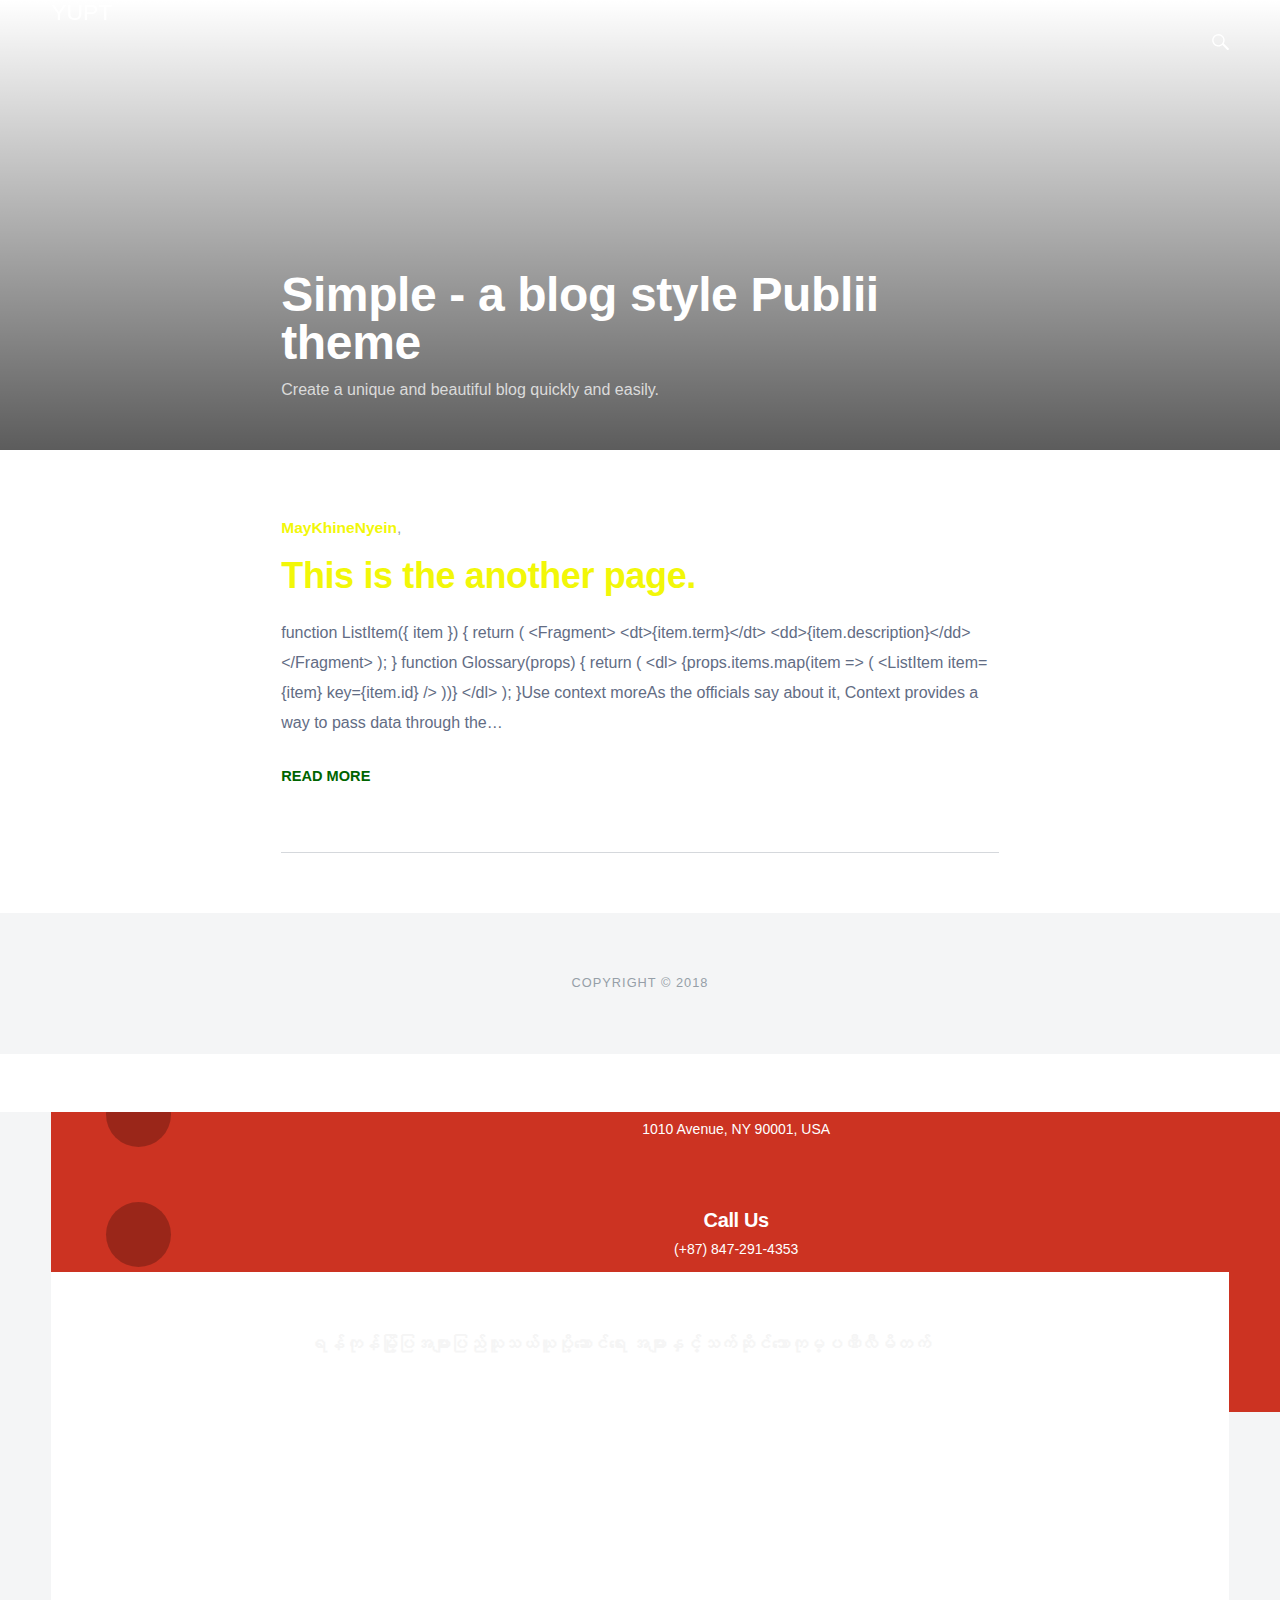
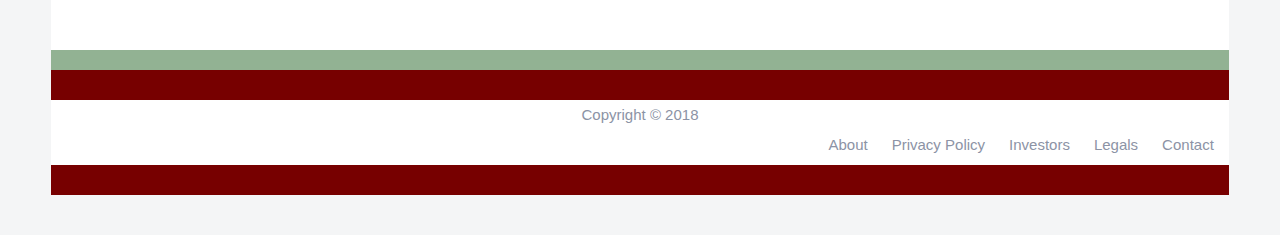
==== index.html @ 7487840c "Updated from Publii" ====
<!DOCTYPE html><html lang="en"><head><meta charset="utf-8"><meta http-equiv="X-UA-Compatible" content="IE=edge"><meta name="viewport" content="width=device-width,initial-scale=1"><title>My blog - YUPT</title><meta name="robots" content="index, follow"><meta name="generator" content="Publii Open-Source CMS for Static Site"><link rel="canonical" href="https://mk-nyein.github.io/publii_test/"><link rel="amphtml" href="https://mk-nyein.github.io/publii_test/amp/"><link type="application/atom+xml" rel="alternate" href="https://mk-nyein.github.io/publii_test/feed.xml"><meta property="og:title" content="My blog - YUPT"><meta property="og:site_name" content="My blog - YUPT"><meta property="og:description" content=""><meta property="og:url" content="https://mk-nyein.github.io/publii_test/"><meta property="og:type" content="website"><link rel="preconnect" href="https://fonts.gstatic.com/" crossorigin><link href="https://fonts.googleapis.com/css?family=Roboto:400,700|Roboto+Condensed:400,700&amp;subset=latin-ext" rel="stylesheet"><link rel="stylesheet" href="https://mk-nyein.github.io/publii_test/assets/css/style.css?v=fb5fc41efa18cac4a1a6d74b842558ef"><script type="application/ld+json">{"@context":"http://schema.org","@type":"Organization","name":"YUPT","url":"https://mk-nyein.github.io/publii_test"}</script><script async src="https://mk-nyein.github.io/publii_test/assets/js/lazysizes.min.js?v=87b142d84db315bc3e1f240a8f92ddc2"></script><style>.top__search [type=search] {
						background-image: url(https://mk-nyein.github.io/publii_test/assets/svg/search.svg);
				    }</style></head><body><div class="container"><header class="js-top is-sticky"><a class="logo" href="https://mk-nyein.github.io/publii_test">YUPT</a><div class="top"><nav class="navbar js-navbar"><button class="navbar__toggle js-navbar__toggle">Menu</button><ul class="navbar__menu"></ul></nav><div class="top__search"><form action="https://mk-nyein.github.io/publii_test/search.html" class="search"><input type="search" name="q" placeholder="search..."></form></div></div></header><main><section class="hero"><header class="hero__text"><h1>Simple - a blog style Publii theme</h1><p>Create a unique and beautiful blog quickly and easily.</p></header></section><div class="category"><article><header><p class="category__post-meta"><a href="https://mk-nyein.github.io/publii_test/authors/maykhinenyein/" class="inverse" title="MayKhineNyein">MayKhineNyein</a>,</p><h2><a href="https://mk-nyein.github.io/publii_test/this-is-the-another-page.html" class="inverse">This is the another page.</a></h2></header><p>function ListItem({ item }) { return ( &lt;Fragment&gt; &lt;dt&gt;{item.term}&lt;/dt&gt; &lt;dd&gt;{item.description}&lt;/dd&gt; &lt;/Fragment&gt; ); } function Glossary(props) { return ( &lt;dl&gt; {props.items.map(item =&gt; ( &lt;ListItem item={item} key={item.id} /&gt; ))} &lt;/dl&gt; ); }Use context moreAs the officials say about it, Context provides a way to pass data through the&hellip;</p><a href="https://mk-nyein.github.io/publii_test/this-is-the-another-page.html" class="u-readmore">Read more</a></article></div></main><footer class="footer"><div class="footer__copyright">Copyright © 2018</div></footer></div><script defer="defer" src="https://code.jquery.com/jquery-3.2.1.slim.min.js" integrity="sha256-k2WSCIexGzOj3Euiig+TlR8gA0EmPjuc79OEeY5L45g=" aria-dropeffect="" crossorigin="anonymous"></script><script defer="defer" src="https://mk-nyein.github.io/publii_test/assets/js/scripts.min.js?v=5dffffceea1fdc07740088873ba7ff09"></script><footer class="footer" id="footer"><div class="footer-top"><div class="container"><div class="footer-top-bg row"><div class="col-lg-4 footer-box"><i class="icon icon-map-marker2"></i><div class="footer-box-content"><h3>Head Office</h3><p>1010 Avenue, NY 90001, USA</p></div></div><div class="col-lg-4 footer-box"><i class="icon icon-phone3"></i><div class="footer-box-content"><h3>Call Us</h3><p>(+87) 847-291-4353</p></div></div><div class="col-lg-4 footer-box"><i class="icon icon-envelope"></i><div class="footer-box-content"><h3>Mail Us</h3><p>mail@example.com</p></div></div></div></div></div><div class="footer-main bg-overlay"><div class="container"><div class="row"><div class="col-lg-6 col-md-12 footer-widget footer-about"><div class="footer-logo"><a href="index.html"><h4 style="color:whitesmoke;">ရန်ကုန်မြို့ပြအများပြည်သူသယ်ယူပို့ဆောင်ရေး အများနှင့်သက်ဆိုင်သောကုမ္ပဏီလီမိတက်</h4></a></div></div><div class="col-lg-6 col-md-12 footer-widget"><h3 class="widget-title">Quick Links</h3><ul class="list-dash"><li><a href="#">Buses Routes</a></li><li><a href="#">Our Posts</a></li><li><a href="#">Organization</a></li><li><a href="#">Our Team</a></li><li><a href="#">Board of Directors</a></li><li><a href="#">About Us</a></li><li><a href="#">Investments</a></li><li><a href="#">Contact Us</a></li></ul></div></div></div></div><div class="copyright"><div class="container"><div class="row"><div class="col-lg-6 col-md-12"><div class="copyright-info"><span>Copyright © 2018</span></div></div><div class="col-lg-6 col-md-12"><div class="footer-menu"><ul class="nav unstyled"><li><a href="#">About</a></li><li><a href="#">Privacy Policy</a></li><li><a href="#">Investors</a></li><li><a href="#">Legals</a></li><li><a href="#">Contact</a></li></ul></div></div></div></div></div></footer></body></html>
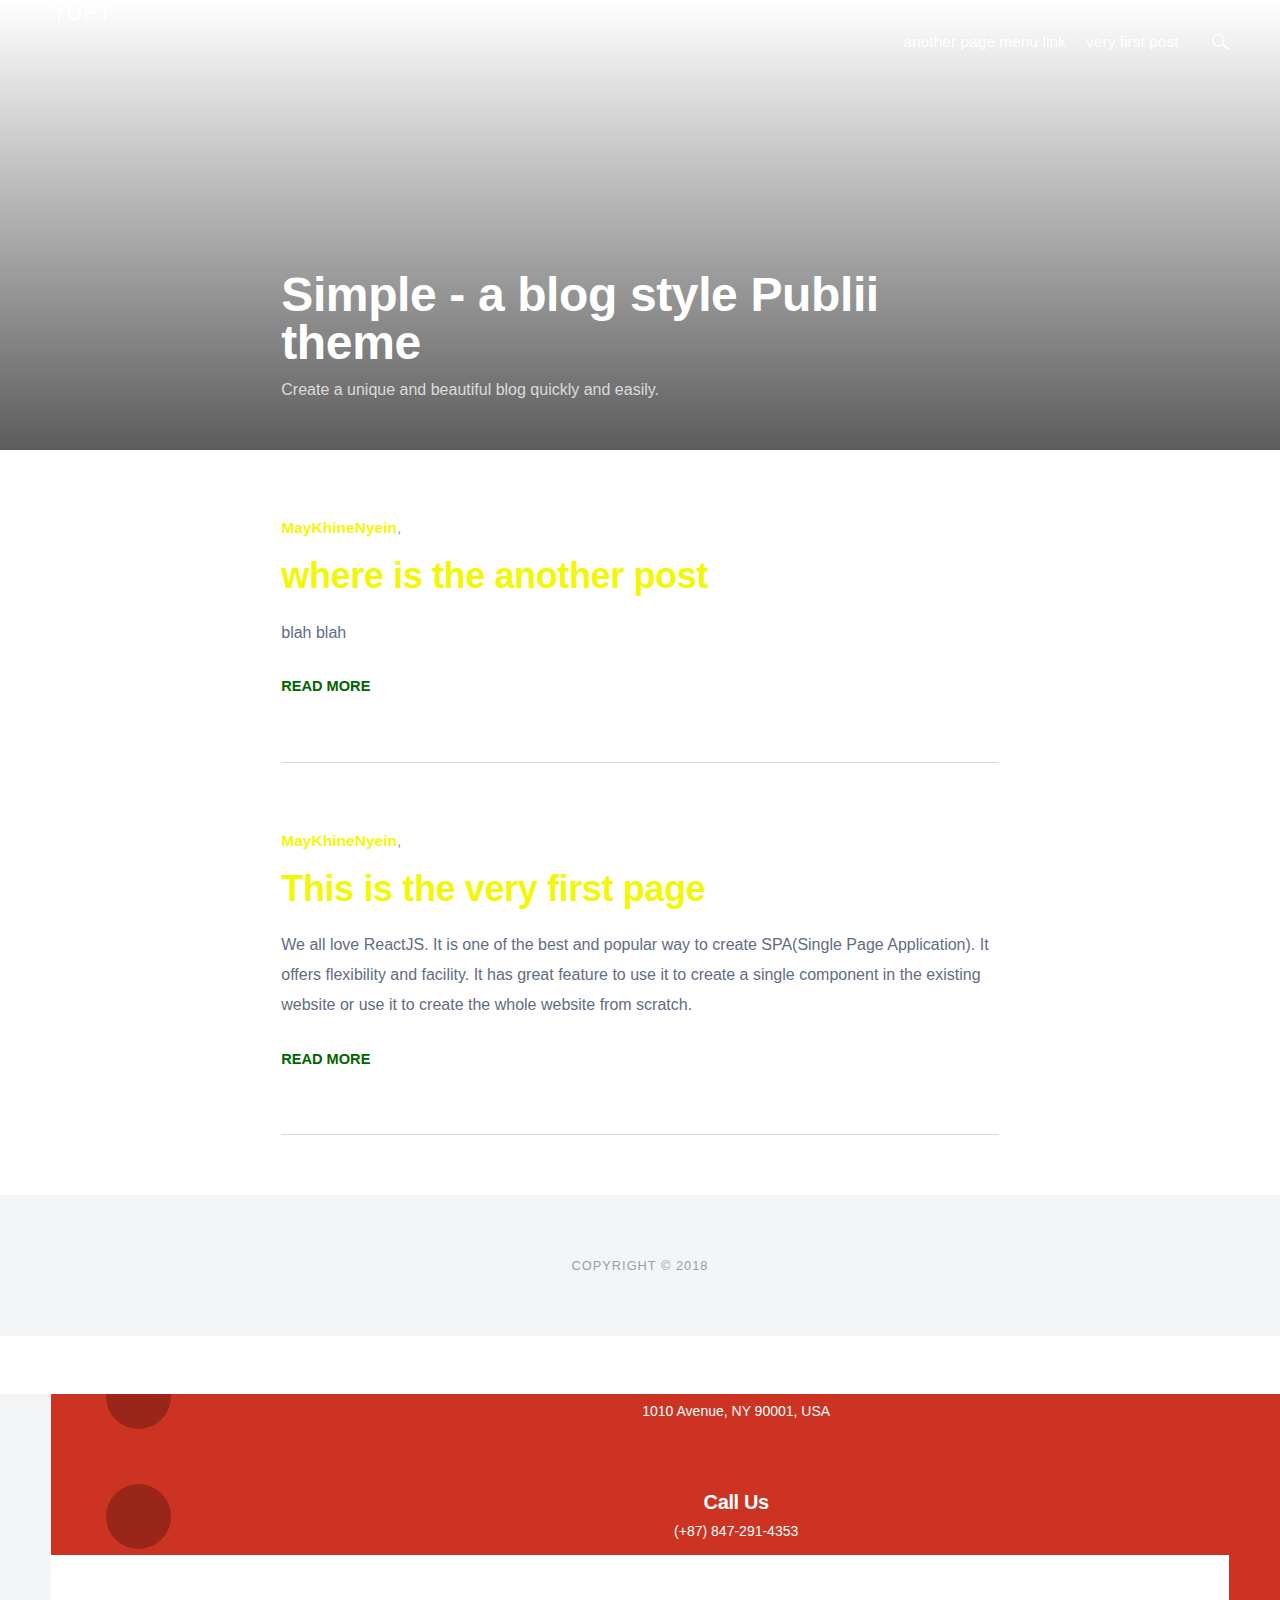
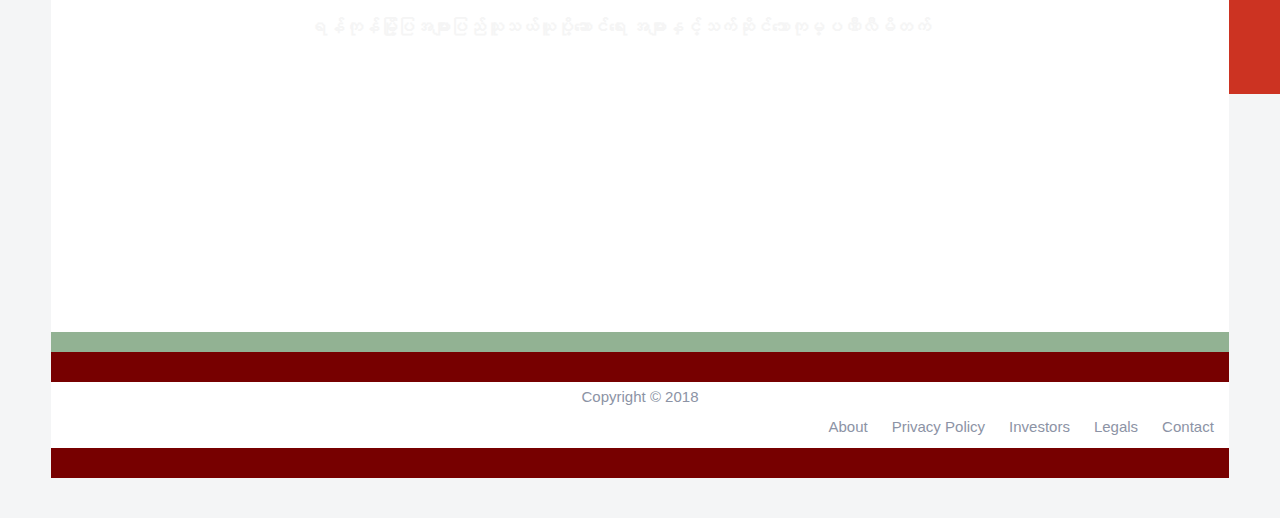
==== commit 2bdec1ff: "Updated from Publii" ====
--- a/index.html
+++ b/index.html
@@ -1,3 +1,3 @@
 <!DOCTYPE html><html lang="en"><head><meta charset="utf-8"><meta http-equiv="X-UA-Compatible" content="IE=edge"><meta name="viewport" content="width=device-width,initial-scale=1"><title>My blog - YUPT</title><meta name="robots" content="index, follow"><meta name="generator" content="Publii Open-Source CMS for Static Site"><link rel="canonical" href="https://mk-nyein.github.io/publii_test/"><link rel="amphtml" href="https://mk-nyein.github.io/publii_test/amp/"><link type="application/atom+xml" rel="alternate" href="https://mk-nyein.github.io/publii_test/feed.xml"><meta property="og:title" content="My blog - YUPT"><meta property="og:site_name" content="My blog - YUPT"><meta property="og:description" content=""><meta property="og:url" content="https://mk-nyein.github.io/publii_test/"><meta property="og:type" content="website"><link rel="preconnect" href="https://fonts.gstatic.com/" crossorigin><link href="https://fonts.googleapis.com/css?family=Roboto:400,700|Roboto+Condensed:400,700&amp;subset=latin-ext" rel="stylesheet"><link rel="stylesheet" href="https://mk-nyein.github.io/publii_test/assets/css/style.css?v=fb5fc41efa18cac4a1a6d74b842558ef"><script type="application/ld+json">{"@context":"http://schema.org","@type":"Organization","name":"YUPT","url":"https://mk-nyein.github.io/publii_test"}</script><script async src="https://mk-nyein.github.io/publii_test/assets/js/lazysizes.min.js?v=87b142d84db315bc3e1f240a8f92ddc2"></script><style>.top__search [type=search] {
 						background-image: url(https://mk-nyein.github.io/publii_test/assets/svg/search.svg);
-				    }</style></head><body><div class="container"><header class="js-top is-sticky"><a class="logo" href="https://mk-nyein.github.io/publii_test">YUPT</a><div class="top"><nav class="navbar js-navbar"><button class="navbar__toggle js-navbar__toggle">Menu</button><ul class="navbar__menu"></ul></nav><div class="top__search"><form action="https://mk-nyein.github.io/publii_test/search.html" class="search"><input type="search" name="q" placeholder="search..."></form></div></div></header><main><section class="hero"><header class="hero__text"><h1>Simple - a blog style Publii theme</h1><p>Create a unique and beautiful blog quickly and easily.</p></header></section><div class="category"><article><header><p class="category__post-meta"><a href="https://mk-nyein.github.io/publii_test/authors/maykhinenyein/" class="inverse" title="MayKhineNyein">MayKhineNyein</a>,</p><h2><a href="https://mk-nyein.github.io/publii_test/this-is-the-another-page.html" class="inverse">This is the another page.</a></h2></header><p>function ListItem({ item }) { return ( &lt;Fragment&gt; &lt;dt&gt;{item.term}&lt;/dt&gt; &lt;dd&gt;{item.description}&lt;/dd&gt; &lt;/Fragment&gt; ); } function Glossary(props) { return ( &lt;dl&gt; {props.items.map(item =&gt; ( &lt;ListItem item={item} key={item.id} /&gt; ))} &lt;/dl&gt; ); }Use context moreAs the officials say about it, Context provides a way to pass data through the&hellip;</p><a href="https://mk-nyein.github.io/publii_test/this-is-the-another-page.html" class="u-readmore">Read more</a></article></div></main><footer class="footer"><div class="footer__copyright">Copyright © 2018</div></footer></div><script defer="defer" src="https://code.jquery.com/jquery-3.2.1.slim.min.js" integrity="sha256-k2WSCIexGzOj3Euiig+TlR8gA0EmPjuc79OEeY5L45g=" aria-dropeffect="" crossorigin="anonymous"></script><script defer="defer" src="https://mk-nyein.github.io/publii_test/assets/js/scripts.min.js?v=5dffffceea1fdc07740088873ba7ff09"></script><footer class="footer" id="footer"><div class="footer-top"><div class="container"><div class="footer-top-bg row"><div class="col-lg-4 footer-box"><i class="icon icon-map-marker2"></i><div class="footer-box-content"><h3>Head Office</h3><p>1010 Avenue, NY 90001, USA</p></div></div><div class="col-lg-4 footer-box"><i class="icon icon-phone3"></i><div class="footer-box-content"><h3>Call Us</h3><p>(+87) 847-291-4353</p></div></div><div class="col-lg-4 footer-box"><i class="icon icon-envelope"></i><div class="footer-box-content"><h3>Mail Us</h3><p>mail@example.com</p></div></div></div></div></div><div class="footer-main bg-overlay"><div class="container"><div class="row"><div class="col-lg-6 col-md-12 footer-widget footer-about"><div class="footer-logo"><a href="index.html"><h4 style="color:whitesmoke;">ရန်ကုန်မြို့ပြအများပြည်သူသယ်ယူပို့ဆောင်ရေး အများနှင့်သက်ဆိုင်သောကုမ္ပဏီလီမိတက်</h4></a></div></div><div class="col-lg-6 col-md-12 footer-widget"><h3 class="widget-title">Quick Links</h3><ul class="list-dash"><li><a href="#">Buses Routes</a></li><li><a href="#">Our Posts</a></li><li><a href="#">Organization</a></li><li><a href="#">Our Team</a></li><li><a href="#">Board of Directors</a></li><li><a href="#">About Us</a></li><li><a href="#">Investments</a></li><li><a href="#">Contact Us</a></li></ul></div></div></div></div><div class="copyright"><div class="container"><div class="row"><div class="col-lg-6 col-md-12"><div class="copyright-info"><span>Copyright © 2018</span></div></div><div class="col-lg-6 col-md-12"><div class="footer-menu"><ul class="nav unstyled"><li><a href="#">About</a></li><li><a href="#">Privacy Policy</a></li><li><a href="#">Investors</a></li><li><a href="#">Legals</a></li><li><a href="#">Contact</a></li></ul></div></div></div></div></div></footer></body></html>+				    }</style></head><body><div class="container"><header class="js-top is-sticky"><a class="logo" href="https://mk-nyein.github.io/publii_test">YUPT</a><div class="top"><nav class="navbar js-navbar"><button class="navbar__toggle js-navbar__toggle">Menu</button><ul class="navbar__menu"><li><a href="https://mk-nyein.github.io/publii_test/this-is-the-another-page.html" target="_self">another page menu link</a></li><li><a href="https://mk-nyein.github.io/publii_test/this-is-the-very-first-page.html" target="_self">very first post</a></li></ul></nav><div class="top__search"><form action="https://mk-nyein.github.io/publii_test/search.html" class="search"><input type="search" name="q" placeholder="search..."></form></div></div></header><main><section class="hero"><header class="hero__text"><h1>Simple - a blog style Publii theme</h1><p>Create a unique and beautiful blog quickly and easily.</p></header></section><div class="category"><article><header><p class="category__post-meta"><a href="https://mk-nyein.github.io/publii_test/authors/maykhinenyein/" class="inverse" title="MayKhineNyein">MayKhineNyein</a>,</p><h2><a href="https://mk-nyein.github.io/publii_test/where-is-the-another-post.html" class="inverse">where is the another post</a></h2></header><p>blah blah</p><a href="https://mk-nyein.github.io/publii_test/where-is-the-another-post.html" class="u-readmore">Read more</a></article><article><header><p class="category__post-meta"><a href="https://mk-nyein.github.io/publii_test/authors/maykhinenyein/" class="inverse" title="MayKhineNyein">MayKhineNyein</a>,</p><h2><a href="https://mk-nyein.github.io/publii_test/this-is-the-very-first-page.html" class="inverse">This is the very first page</a></h2></header><p>We all love ReactJS. It is one of the best and popular way to create SPA(Single Page Application). It offers flexibility and facility. It has great feature to use it to create a single component in the existing website or use it to create the whole website from scratch.</p><a href="https://mk-nyein.github.io/publii_test/this-is-the-very-first-page.html" class="u-readmore">Read more</a></article></div></main><footer class="footer"><div class="footer__copyright">Copyright © 2018</div></footer></div><script defer="defer" src="https://code.jquery.com/jquery-3.2.1.slim.min.js" integrity="sha256-k2WSCIexGzOj3Euiig+TlR8gA0EmPjuc79OEeY5L45g=" aria-dropeffect="" crossorigin="anonymous"></script><script defer="defer" src="https://mk-nyein.github.io/publii_test/assets/js/scripts.min.js?v=5dffffceea1fdc07740088873ba7ff09"></script><footer class="footer" id="footer"><div class="footer-top"><div class="container"><div class="footer-top-bg row"><div class="col-lg-4 footer-box"><i class="icon icon-map-marker2"></i><div class="footer-box-content"><h3>Head Office</h3><p>1010 Avenue, NY 90001, USA</p></div></div><div class="col-lg-4 footer-box"><i class="icon icon-phone3"></i><div class="footer-box-content"><h3>Call Us</h3><p>(+87) 847-291-4353</p></div></div><div class="col-lg-4 footer-box"><i class="icon icon-envelope"></i><div class="footer-box-content"><h3>Mail Us</h3><p>mail@example.com</p></div></div></div></div></div><div class="footer-main bg-overlay"><div class="container"><div class="row"><div class="col-lg-6 col-md-12 footer-widget footer-about"><div class="footer-logo"><a href="index.html"><h4 style="color:whitesmoke;">ရန်ကုန်မြို့ပြအများပြည်သူသယ်ယူပို့ဆောင်ရေး အများနှင့်သက်ဆိုင်သောကုမ္ပဏီလီမိတက်</h4></a></div></div><div class="col-lg-6 col-md-12 footer-widget"><h3 class="widget-title">Quick Links</h3><ul class="list-dash"><li><a href="#">Buses Routes</a></li><li><a href="#">Our Posts</a></li><li><a href="#">Organization</a></li><li><a href="#">Our Team</a></li><li><a href="#">Board of Directors</a></li><li><a href="#">About Us</a></li><li><a href="#">Investments</a></li><li><a href="#">Contact Us</a></li></ul></div></div></div></div><div class="copyright"><div class="container"><div class="row"><div class="col-lg-6 col-md-12"><div class="copyright-info"><span>Copyright © 2018</span></div></div><div class="col-lg-6 col-md-12"><div class="footer-menu"><ul class="nav unstyled"><li><a href="#">About</a></li><li><a href="#">Privacy Policy</a></li><li><a href="#">Investors</a></li><li><a href="#">Legals</a></li><li><a href="#">Contact</a></li></ul></div></div></div></div></div></footer></body></html>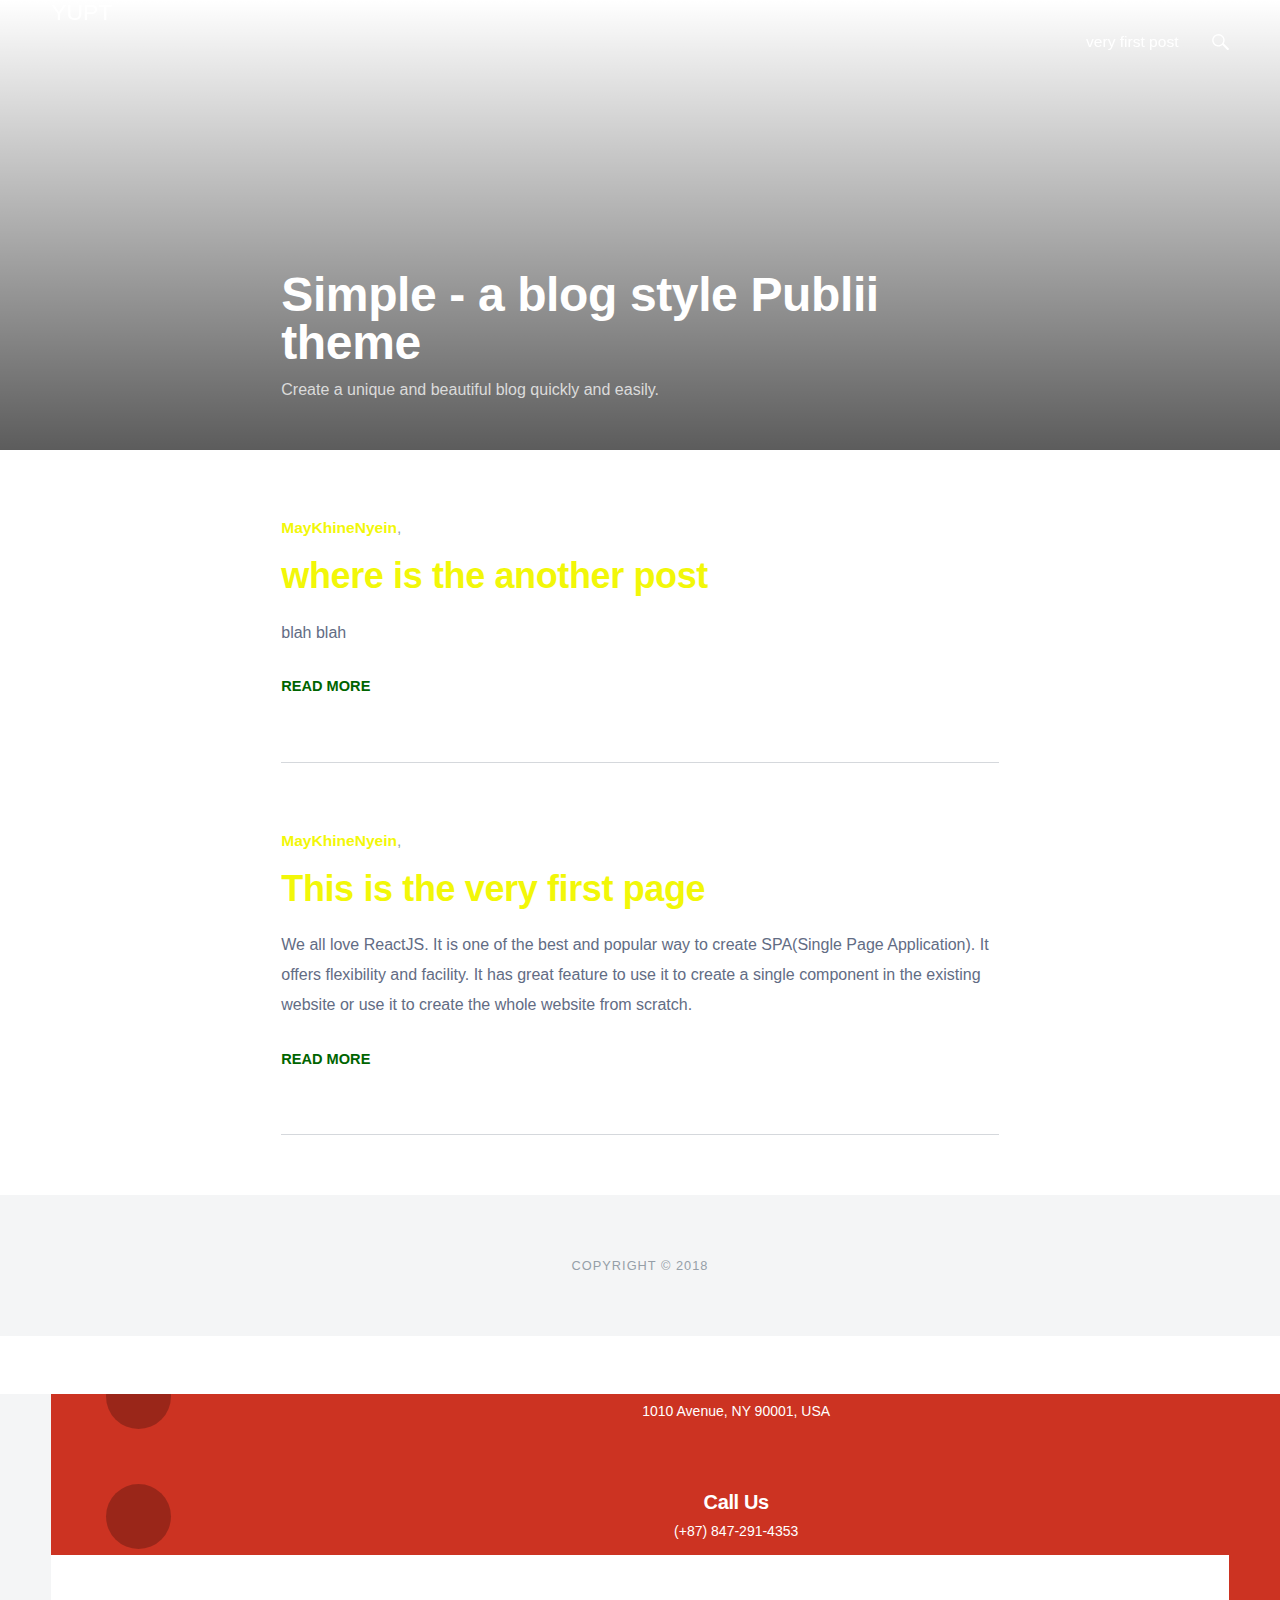
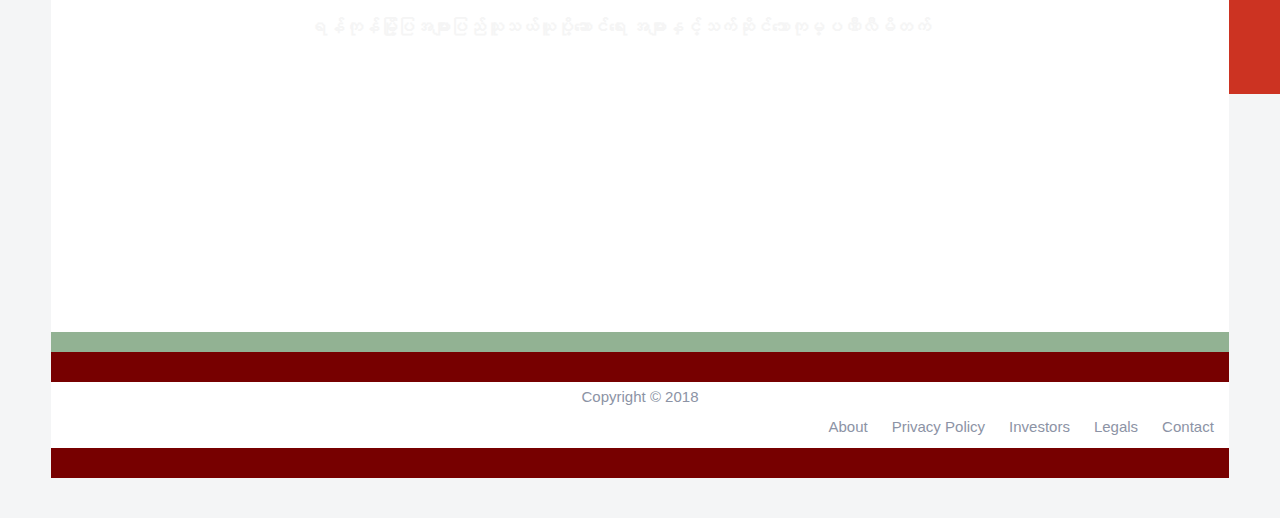
==== commit 5f7813c8: "Updated from Publii" ====
--- a/index.html
+++ b/index.html
@@ -1,3 +1,3 @@
 <!DOCTYPE html><html lang="en"><head><meta charset="utf-8"><meta http-equiv="X-UA-Compatible" content="IE=edge"><meta name="viewport" content="width=device-width,initial-scale=1"><title>My blog - YUPT</title><meta name="robots" content="index, follow"><meta name="generator" content="Publii Open-Source CMS for Static Site"><link rel="canonical" href="https://mk-nyein.github.io/publii_test/"><link rel="amphtml" href="https://mk-nyein.github.io/publii_test/amp/"><link type="application/atom+xml" rel="alternate" href="https://mk-nyein.github.io/publii_test/feed.xml"><meta property="og:title" content="My blog - YUPT"><meta property="og:site_name" content="My blog - YUPT"><meta property="og:description" content=""><meta property="og:url" content="https://mk-nyein.github.io/publii_test/"><meta property="og:type" content="website"><link rel="preconnect" href="https://fonts.gstatic.com/" crossorigin><link href="https://fonts.googleapis.com/css?family=Roboto:400,700|Roboto+Condensed:400,700&amp;subset=latin-ext" rel="stylesheet"><link rel="stylesheet" href="https://mk-nyein.github.io/publii_test/assets/css/style.css?v=fb5fc41efa18cac4a1a6d74b842558ef"><script type="application/ld+json">{"@context":"http://schema.org","@type":"Organization","name":"YUPT","url":"https://mk-nyein.github.io/publii_test"}</script><script async src="https://mk-nyein.github.io/publii_test/assets/js/lazysizes.min.js?v=87b142d84db315bc3e1f240a8f92ddc2"></script><style>.top__search [type=search] {
 						background-image: url(https://mk-nyein.github.io/publii_test/assets/svg/search.svg);
-				    }</style></head><body><div class="container"><header class="js-top is-sticky"><a class="logo" href="https://mk-nyein.github.io/publii_test">YUPT</a><div class="top"><nav class="navbar js-navbar"><button class="navbar__toggle js-navbar__toggle">Menu</button><ul class="navbar__menu"><li><a href="https://mk-nyein.github.io/publii_test/this-is-the-another-page.html" target="_self">another page menu link</a></li><li><a href="https://mk-nyein.github.io/publii_test/this-is-the-very-first-page.html" target="_self">very first post</a></li></ul></nav><div class="top__search"><form action="https://mk-nyein.github.io/publii_test/search.html" class="search"><input type="search" name="q" placeholder="search..."></form></div></div></header><main><section class="hero"><header class="hero__text"><h1>Simple - a blog style Publii theme</h1><p>Create a unique and beautiful blog quickly and easily.</p></header></section><div class="category"><article><header><p class="category__post-meta"><a href="https://mk-nyein.github.io/publii_test/authors/maykhinenyein/" class="inverse" title="MayKhineNyein">MayKhineNyein</a>,</p><h2><a href="https://mk-nyein.github.io/publii_test/where-is-the-another-post.html" class="inverse">where is the another post</a></h2></header><p>blah blah</p><a href="https://mk-nyein.github.io/publii_test/where-is-the-another-post.html" class="u-readmore">Read more</a></article><article><header><p class="category__post-meta"><a href="https://mk-nyein.github.io/publii_test/authors/maykhinenyein/" class="inverse" title="MayKhineNyein">MayKhineNyein</a>,</p><h2><a href="https://mk-nyein.github.io/publii_test/this-is-the-very-first-page.html" class="inverse">This is the very first page</a></h2></header><p>We all love ReactJS. It is one of the best and popular way to create SPA(Single Page Application). It offers flexibility and facility. It has great feature to use it to create a single component in the existing website or use it to create the whole website from scratch.</p><a href="https://mk-nyein.github.io/publii_test/this-is-the-very-first-page.html" class="u-readmore">Read more</a></article></div></main><footer class="footer"><div class="footer__copyright">Copyright © 2018</div></footer></div><script defer="defer" src="https://code.jquery.com/jquery-3.2.1.slim.min.js" integrity="sha256-k2WSCIexGzOj3Euiig+TlR8gA0EmPjuc79OEeY5L45g=" aria-dropeffect="" crossorigin="anonymous"></script><script defer="defer" src="https://mk-nyein.github.io/publii_test/assets/js/scripts.min.js?v=5dffffceea1fdc07740088873ba7ff09"></script><footer class="footer" id="footer"><div class="footer-top"><div class="container"><div class="footer-top-bg row"><div class="col-lg-4 footer-box"><i class="icon icon-map-marker2"></i><div class="footer-box-content"><h3>Head Office</h3><p>1010 Avenue, NY 90001, USA</p></div></div><div class="col-lg-4 footer-box"><i class="icon icon-phone3"></i><div class="footer-box-content"><h3>Call Us</h3><p>(+87) 847-291-4353</p></div></div><div class="col-lg-4 footer-box"><i class="icon icon-envelope"></i><div class="footer-box-content"><h3>Mail Us</h3><p>mail@example.com</p></div></div></div></div></div><div class="footer-main bg-overlay"><div class="container"><div class="row"><div class="col-lg-6 col-md-12 footer-widget footer-about"><div class="footer-logo"><a href="index.html"><h4 style="color:whitesmoke;">ရန်ကုန်မြို့ပြအများပြည်သူသယ်ယူပို့ဆောင်ရေး အများနှင့်သက်ဆိုင်သောကုမ္ပဏီလီမိတက်</h4></a></div></div><div class="col-lg-6 col-md-12 footer-widget"><h3 class="widget-title">Quick Links</h3><ul class="list-dash"><li><a href="#">Buses Routes</a></li><li><a href="#">Our Posts</a></li><li><a href="#">Organization</a></li><li><a href="#">Our Team</a></li><li><a href="#">Board of Directors</a></li><li><a href="#">About Us</a></li><li><a href="#">Investments</a></li><li><a href="#">Contact Us</a></li></ul></div></div></div></div><div class="copyright"><div class="container"><div class="row"><div class="col-lg-6 col-md-12"><div class="copyright-info"><span>Copyright © 2018</span></div></div><div class="col-lg-6 col-md-12"><div class="footer-menu"><ul class="nav unstyled"><li><a href="#">About</a></li><li><a href="#">Privacy Policy</a></li><li><a href="#">Investors</a></li><li><a href="#">Legals</a></li><li><a href="#">Contact</a></li></ul></div></div></div></div></div></footer></body></html>+				    }</style></head><body><div class="container"><header class="js-top is-sticky"><a class="logo" href="https://mk-nyein.github.io/publii_test">YUPT</a><div class="top"><nav class="navbar js-navbar"><button class="navbar__toggle js-navbar__toggle">Menu</button><ul class="navbar__menu"><li><a href="https://mk-nyein.github.io/publii_test/this-is-the-very-first-page.html" target="_self">very first post</a></li></ul></nav><div class="top__search"><form action="https://mk-nyein.github.io/publii_test/search.html" class="search"><input type="search" name="q" placeholder="search..."></form></div></div></header><main><section class="hero"><header class="hero__text"><h1>Simple - a blog style Publii theme</h1><p>Create a unique and beautiful blog quickly and easily.</p></header></section><div class="category"><article><header><p class="category__post-meta"><a href="https://mk-nyein.github.io/publii_test/authors/maykhinenyein/" class="inverse" title="MayKhineNyein">MayKhineNyein</a>,</p><h2><a href="https://mk-nyein.github.io/publii_test/where-is-the-another-post.html" class="inverse">where is the another post</a></h2></header><p>blah blah</p><a href="https://mk-nyein.github.io/publii_test/where-is-the-another-post.html" class="u-readmore">Read more</a></article><article><header><p class="category__post-meta"><a href="https://mk-nyein.github.io/publii_test/authors/maykhinenyein/" class="inverse" title="MayKhineNyein">MayKhineNyein</a>,</p><h2><a href="https://mk-nyein.github.io/publii_test/this-is-the-very-first-page.html" class="inverse">This is the very first page</a></h2></header><p>We all love ReactJS. It is one of the best and popular way to create SPA(Single Page Application). It offers flexibility and facility. It has great feature to use it to create a single component in the existing website or use it to create the whole website from scratch.</p><a href="https://mk-nyein.github.io/publii_test/this-is-the-very-first-page.html" class="u-readmore">Read more</a></article></div></main><footer class="footer"><div class="footer__copyright">Copyright © 2018</div></footer></div><script defer="defer" src="https://code.jquery.com/jquery-3.2.1.slim.min.js" integrity="sha256-k2WSCIexGzOj3Euiig+TlR8gA0EmPjuc79OEeY5L45g=" aria-dropeffect="" crossorigin="anonymous"></script><script defer="defer" src="https://mk-nyein.github.io/publii_test/assets/js/scripts.min.js?v=5dffffceea1fdc07740088873ba7ff09"></script><footer class="footer" id="footer"><div class="footer-top"><div class="container"><div class="footer-top-bg row"><div class="col-lg-4 footer-box"><i class="icon icon-map-marker2"></i><div class="footer-box-content"><h3>Head Office</h3><p>1010 Avenue, NY 90001, USA</p></div></div><div class="col-lg-4 footer-box"><i class="icon icon-phone3"></i><div class="footer-box-content"><h3>Call Us</h3><p>(+87) 847-291-4353</p></div></div><div class="col-lg-4 footer-box"><i class="icon icon-envelope"></i><div class="footer-box-content"><h3>Mail Us</h3><p>mail@example.com</p></div></div></div></div></div><div class="footer-main bg-overlay"><div class="container"><div class="row"><div class="col-lg-6 col-md-12 footer-widget footer-about"><div class="footer-logo"><a href="index.html"><h4 style="color:whitesmoke;">ရန်ကုန်မြို့ပြအများပြည်သူသယ်ယူပို့ဆောင်ရေး အများနှင့်သက်ဆိုင်သောကုမ္ပဏီလီမိတက်</h4></a></div></div><div class="col-lg-6 col-md-12 footer-widget"><h3 class="widget-title">Quick Links</h3><ul class="list-dash"><li><a href="#">Buses Routes</a></li><li><a href="#">Our Posts</a></li><li><a href="#">Organization</a></li><li><a href="#">Our Team</a></li><li><a href="#">Board of Directors</a></li><li><a href="#">About Us</a></li><li><a href="#">Investments</a></li><li><a href="#">Contact Us</a></li></ul></div></div></div></div><div class="copyright"><div class="container"><div class="row"><div class="col-lg-6 col-md-12"><div class="copyright-info"><span>Copyright © 2018</span></div></div><div class="col-lg-6 col-md-12"><div class="footer-menu"><ul class="nav unstyled"><li><a href="#">About</a></li><li><a href="#">Privacy Policy</a></li><li><a href="#">Investors</a></li><li><a href="#">Legals</a></li><li><a href="#">Contact</a></li></ul></div></div></div></div></div></footer></body></html>